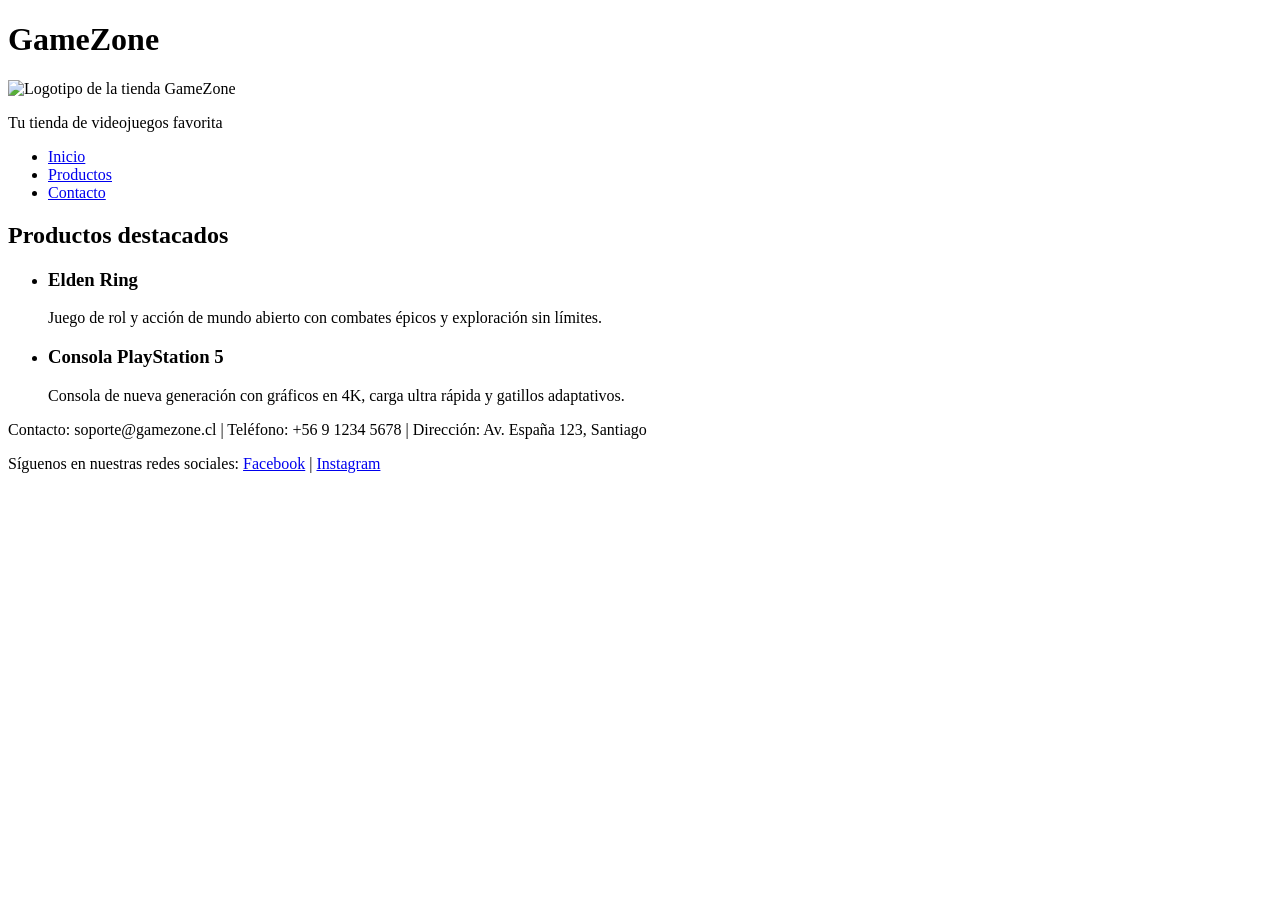
==== index.html @ 55d1c34d "Estructura final corregida con index.html" ====
<!DOCTYPE html>
<html lang="es">
<head>
    <meta charset="UTF-8">
    <meta name="viewport" content="width=device-width, initial-scale=1.0">
    <title>GameZone - Inicio</title>
</head>
<body>

   <header>
    <h1>GameZone</h1>
    <img src="imagenes/logo-gamezone.jpg" alt="Logotipo de la tienda GameZone">
    <p>Tu tienda de videojuegos favorita</p>
</header>

    <nav>
        <ul>
            <li><a href="rodrigo_olavarria_PFY2201_HTML_Semana1.html">Inicio</a></li>
            <li><a href="productos.html">Productos</a></li>
            <li><a href="contacto.html">Contacto</a></li>
        </ul>
    </nav>

    <section>
        <h2>Productos destacados</h2>
        <ul>
            <li>
                <h3>Elden Ring</h3>
                <p>Juego de rol y acción de mundo abierto con combates épicos y exploración sin límites.</p>
            </li>
            <li>
                <h3>Consola PlayStation 5</h3>
                <p>Consola de nueva generación con gráficos en 4K, carga ultra rápida y gatillos adaptativos.</p>
            </li>
        </ul>
    </section>

    <footer>
        <p>Contacto: soporte@gamezone.cl | Teléfono: +56 9 1234 5678 | Dirección: Av. España 123, Santiago</p>
        <p>Síguenos en nuestras redes sociales: <a href="#">Facebook</a> | <a href="#">Instagram</a></p>
    </footer>

</body>
</html>
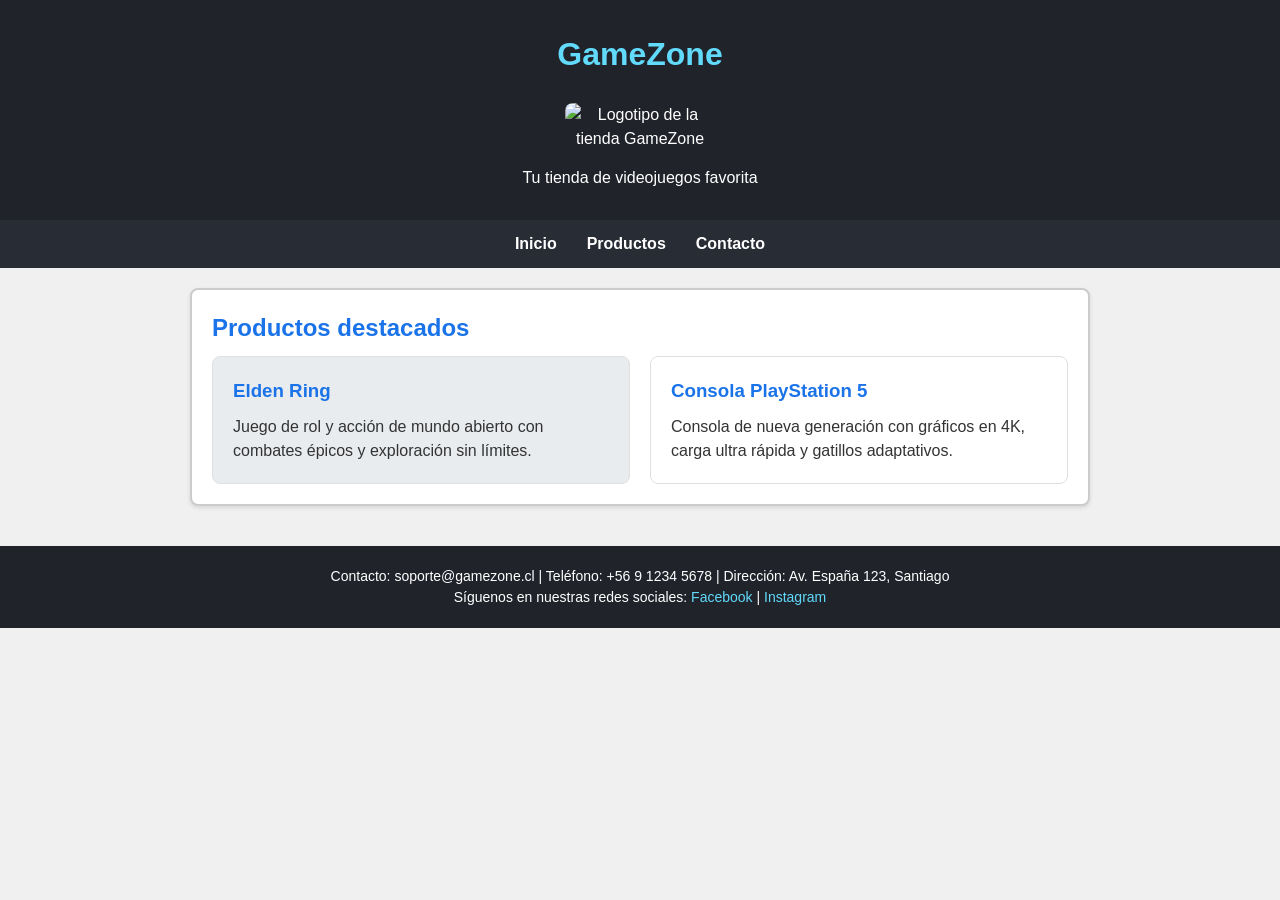
==== commit def946b6: "Primer commit Evaluacion 3 Frontend" ====
--- a/index.html
+++ b/index.html
@@ -4,41 +4,42 @@
     <meta charset="UTF-8">
     <meta name="viewport" content="width=device-width, initial-scale=1.0">
     <title>GameZone - Inicio</title>
+    <link rel="stylesheet" href="css/rodrigo_olavarria_PFY2201_CSS_Semana3.css">
 </head>
 <body>
-
-   <header>
-    <h1>GameZone</h1>
-    <img src="imagenes/logo-gamezone.jpg" alt="Logotipo de la tienda GameZone">
-    <p>Tu tienda de videojuegos favorita</p>
-</header>
+    <header>
+        <h1>GameZone</h1>
+        <img src="imagenes/logo-gamezone.jpg" alt="Logotipo de la tienda GameZone">
+        <p>Tu tienda de videojuegos favorita</p>
+    </header>
 
     <nav>
         <ul>
-            <li><a href="rodrigo_olavarria_PFY2201_HTML_Semana1.html">Inicio</a></li>
+            <li><a href="index.html">Inicio</a></li>
             <li><a href="productos.html">Productos</a></li>
             <li><a href="contacto.html">Contacto</a></li>
         </ul>
     </nav>
 
-    <section>
-        <h2>Productos destacados</h2>
-        <ul>
-            <li>
-                <h3>Elden Ring</h3>
-                <p>Juego de rol y acción de mundo abierto con combates épicos y exploración sin límites.</p>
-            </li>
-            <li>
-                <h3>Consola PlayStation 5</h3>
-                <p>Consola de nueva generación con gráficos en 4K, carga ultra rápida y gatillos adaptativos.</p>
-            </li>
-        </ul>
-    </section>
+    <main>
+        <section>
+            <h2>Productos destacados</h2>
+            <ul>
+                <li>
+                    <h3>Elden Ring</h3>
+                    <p>Juego de rol y acción de mundo abierto con combates épicos y exploración sin límites.</p>
+                </li>
+                <li>
+                    <h3>Consola PlayStation 5</h3>
+                    <p>Consola de nueva generación con gráficos en 4K, carga ultra rápida y gatillos adaptativos.</p>
+                </li>
+            </ul>
+        </section>
+    </main>
 
     <footer>
         <p>Contacto: soporte@gamezone.cl | Teléfono: +56 9 1234 5678 | Dirección: Av. España 123, Santiago</p>
         <p>Síguenos en nuestras redes sociales: <a href="#">Facebook</a> | <a href="#">Instagram</a></p>
     </footer>
-
 </body>
 </html>
--- a/css/rodrigo_olavarria_PFY2201_CSS_Semana3.css
+++ b/css/rodrigo_olavarria_PFY2201_CSS_Semana3.css
@@ -0,0 +1,199 @@
+/* 1. Modelo de cajas (Box-sizing global) */
+* {
+    box-sizing: border-box;
+    margin: 0;
+    padding: 0;
+}
+
+/* 2. Fondo de la página y tipografía general */
+body {
+    background-color: #f0f0f0;
+    font-family: Arial, sans-serif;
+    color: #333333;
+    font-size: 16px;
+    line-height: 1.5;
+}
+
+/* 3. Estilos del Encabezado Principal */
+header {
+    text-align: center;
+    padding: 30px;
+    background-color: #20232a;
+    color: #ffffff;
+}
+
+header h1 {
+    color: #61dafb;
+    margin-bottom: 10px;
+}
+
+header p {
+    color: #ffffff;
+}
+
+header img {
+    max-width: 150px;
+    height: auto;
+    border-radius: 8px;
+    margin: 15px 0;
+}
+
+/* 4. Menú de Navegación (Actualizado con Flexbox) */
+nav {
+    background-color: #282c34;
+    padding: 12px 20px;
+}
+
+nav ul {
+    list-style: none;
+    padding: 0;
+    display: flex;
+    justify-content: center;
+    align-items: center;
+    gap: 30px; /* Espaciado moderno con Flexbox */
+}
+
+nav ul li a {
+    color: #ffffff;
+    text-decoration: none;
+    font-weight: bold;
+    transition: color 0.2s;
+}
+
+nav ul li a:hover {
+    color: #61dafb;
+    text-decoration: underline;
+}
+
+/* 5. Contenedores y Secciones */
+section {
+    margin: 20px auto;
+    padding: 20px;
+    border: 2px solid #ccc;
+    max-width: 900px;
+    background-color: #ffffff;
+    border-radius: 8px;
+    box-shadow: 0 2px 4px rgba(0,0,0,0.1);
+}
+
+h2, h3 {
+    color: #1a73e8;
+    margin-bottom: 10px;
+}
+
+/* 6. Listas de productos y efectos alternos (Actualizado con CSS Grid) */
+section ul {
+    list-style: none;
+    padding: 0;
+    display: grid;
+    grid-template-columns: repeat(2, 1fr); /* Cuadrícula de 2 columnas por defecto */
+    gap: 20px;
+}
+
+section ul li {
+    padding: 20px;
+    border-radius: 8px;
+    border: 1px solid #e0e0e0;
+    display: flex;
+    flex-direction: column;
+    justify-content: space-between;
+    transition: transform 0.2s ease-in-out;
+}
+
+section ul li:hover {
+    transform: translateY(-4px); /* Efecto interactivo al pasar el mouse */
+    box-shadow: 0 4px 8px rgba(0,0,0,0.1);
+}
+
+section ul li:nth-child(odd) {
+    background-color: #e9ecef;
+}
+
+section ul li:nth-child(even) {
+    background-color: #ffffff;
+}
+
+/* 7. Formularios y botones */
+form label {
+    display: block;
+    margin-top: 10px;
+    font-weight: bold;
+}
+
+form input[type="text"],
+form input[type="email"],
+form textarea,
+form select {
+    width: 100%;
+    padding: 8px;
+    margin-top: 5px;
+    border: 1px solid #ccc;
+    border-radius: 4px;
+}
+
+form textarea {
+    height: 100px;
+}
+
+.btn-comprar {
+    background-color: #28a745;
+    color: white;
+    padding: 10px 20px;
+    border: none;
+    border-radius: 5px;
+    cursor: pointer;
+    display: inline-block;
+    margin-top: 15px;
+    font-weight: bold;
+}
+
+.btn-comprar:hover {
+    background-color: #218838;
+}
+
+/* 8. Pie de página */
+footer {
+    text-align: center;
+    padding: 20px;
+    background-color: #20232a;
+    color: #ffffff;
+    margin-top: 40px;
+    font-size: 14px;
+}
+
+footer a {
+    color: #61dafb;
+    text-decoration: none;
+}
+
+footer a:hover {
+    text-decoration: underline;
+}
+
+/* ==========================================
+   9. MEDIA QUERIES (Responsividad obligatoria)
+   ================================---------- */
+
+/* Tablets y pantallas medianas (menor a 768px) */
+@media (max-width: 768px) {
+    section ul {
+        grid-template-columns: 1fr; /* Pasa de 2 columnas a 1 sola columna */
+    }
+    
+    section {
+        margin: 15px;
+        padding: 15px;
+    }
+}
+
+/* Dispositivos móviles pequeños (menor a 480px) */
+@media (max-width: 480px) {
+    nav ul {
+        flex-direction: column; /* El menú de navegación se vuelve vertical en celulares */
+        gap: 10px;
+    }
+
+    header h1 {
+        font-size: 1.5rem;
+    }
+}
